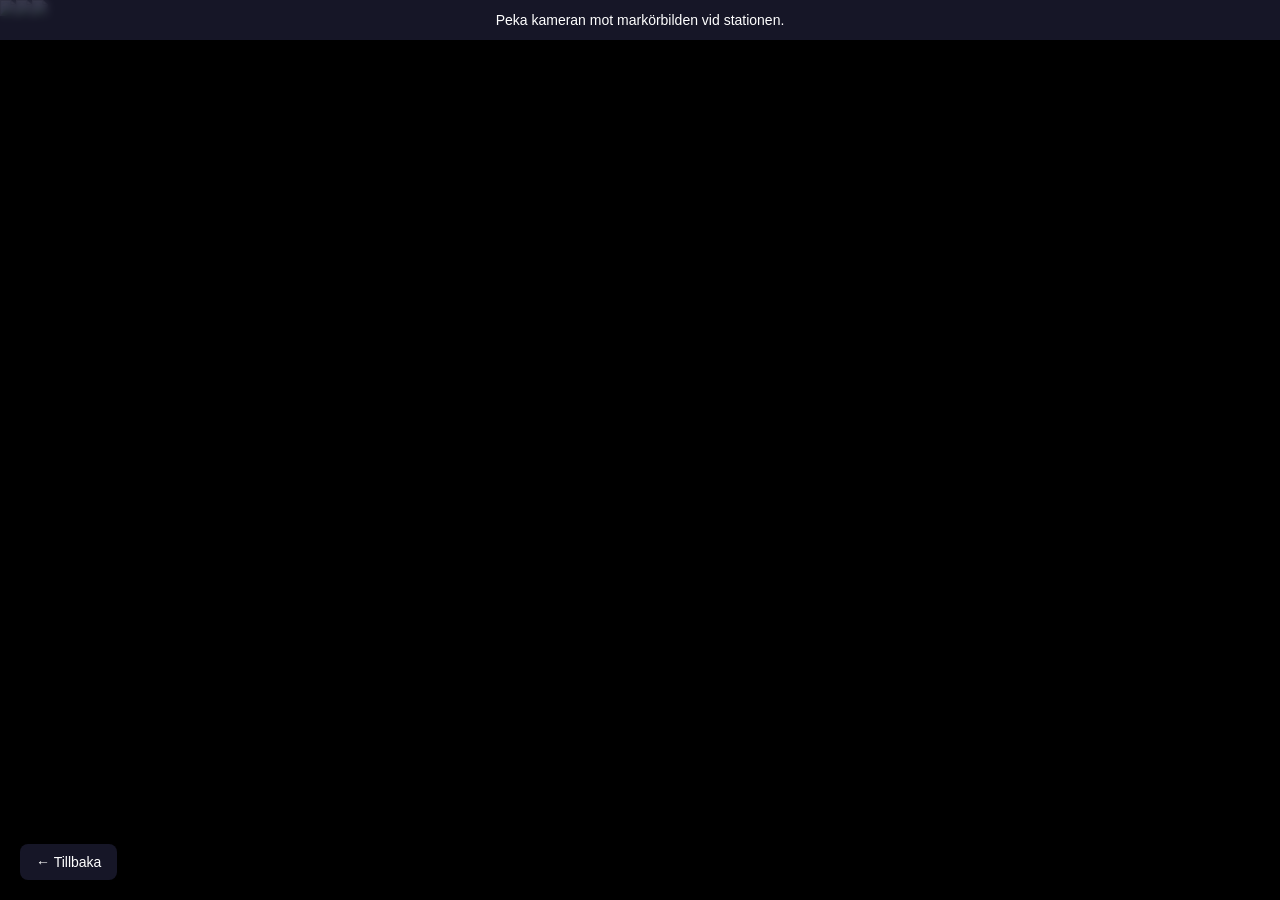
==== ar.html @ d1353ab8 "Lägg till komplett AR-webbapp för Sommargatan - index.html: landningssida med instruktioner och brow" ====
<!DOCTYPE html>
<html lang="sv">
<head>
  <meta charset="UTF-8">
  <meta name="viewport" content="width=device-width, initial-scale=1.0, maximum-scale=1.0, user-scalable=no">
  <meta name="apple-mobile-web-app-capable" content="yes">
  <title>Sommargatan AR</title>
  <script src="https://aframe.io/releases/1.5.0/aframe.min.js"></script>
  <script src="https://raw.githack.com/AR-js-org/AR.js/3.4.5/aframe/build/aframe-ar.js"></script>
  <link rel="stylesheet" href="css/ui.css">
  <style>
    html, body { margin: 0; overflow: hidden; background: #000; }
  </style>
</head>
<body>

  <!-- UI-lager ovanpå AR-kameravyn -->
  <div id="ui-overlay">
    <div id="status-bar">
      <span id="status-text">Laddar innehåll...</span>
    </div>
    <div id="station-info" class="hidden">
      <h2 id="station-name"></h2>
    </div>
    <a href="index.html" id="back-btn">&#8592; Tillbaka</a>
  </div>

  <!-- Visas om ingen markör hittas efter 15 sekunder -->
  <div id="nudge-overlay" class="hidden">
    Håll markörbilden helt synlig i kameravyn i bra ljusförhållanden.
    <br><br>
    <button onclick="document.getElementById('nudge-overlay').classList.add('hidden')"
            style="background:#4a90d9;color:#fff;border:none;padding:8px 18px;border-radius:6px;font-size:14px;cursor:pointer;">
      OK
    </button>
  </div>

  <!-- Visas vid kritiska fel -->
  <div id="error-overlay" class="hidden">
    <h2>Något gick fel</h2>
    <p id="error-message"></p>
    <a href="index.html">&#8592; Gå tillbaka</a>
  </div>

  <!-- AR-scen: A-Frame + AR.js -->
  <a-scene
    id="ar-scene"
    embedded
    arjs="sourceType: webcam; debugUIEnabled: false; detectionMode: mono_and_matrix; matrixCodeType: 3x3;"
    renderer="logarithmicDepthBuffer: true; antialias: true; alpha: true;"
    vr-mode-ui="enabled: false"
    loading-screen="dotsColor: white; backgroundColor: #1a1a2e">

    <a-assets id="asset-manager" timeout="15000">
      <!-- Tillgångar (modeller, bilder) injiceras hit dynamiskt av scene-builder.js -->
    </a-assets>

    <!-- Markörer injiceras hit dynamiskt av scene-builder.js -->

    <a-entity camera></a-entity>
  </a-scene>

  <!-- Ladda skript i rätt ordning: ui → marker → scene → config (config triggar kedjan) -->
  <script src="js/ui-controller.js"></script>
  <script src="js/marker-manager.js"></script>
  <script src="js/scene-builder.js"></script>
  <script src="js/config-loader.js"></script>

</body>
</html>
---- css/ui.css ----
/* ===================================================
   Sommargatan AR – Stilmall
   Täcker både landningssidan (index.html) och
   AR-överlägget (ar.html)
   =================================================== */

* {
  box-sizing: border-box;
  -webkit-tap-highlight-color: transparent;
}

body {
  margin: 0;
  overflow: hidden;
  font-family: -apple-system, BlinkMacSystemFont, 'Segoe UI', Helvetica, Arial, sans-serif;
}

/* --------------------------------------------------
   AR-ÖVERLÄGGET (ar.html)
   -------------------------------------------------- */

#ui-overlay {
  position: fixed;
  top: 0; left: 0; right: 0; bottom: 0;
  pointer-events: none;
  z-index: 100;
}

#status-bar {
  position: absolute;
  top: 0; left: 0; right: 0;
  background: rgba(26, 26, 46, 0.85);
  color: #fff;
  padding: 12px 16px;
  font-size: 14px;
  text-align: center;
  -webkit-backdrop-filter: blur(4px);
  backdrop-filter: blur(4px);
}

#station-info {
  position: absolute;
  bottom: 80px;
  left: 50%;
  transform: translateX(-50%);
  background: rgba(26, 26, 46, 0.88);
  color: #fff;
  padding: 12px 20px;
  border-radius: 10px;
  text-align: center;
  pointer-events: auto;
  min-width: 200px;
  -webkit-backdrop-filter: blur(4px);
  backdrop-filter: blur(4px);
}

#station-info h2 {
  margin: 0;
  font-size: 18px;
}

#back-btn {
  position: absolute;
  bottom: 20px;
  left: 20px;
  background: rgba(26, 26, 46, 0.85);
  color: #fff;
  padding: 10px 16px;
  border-radius: 8px;
  text-decoration: none;
  font-size: 14px;
  pointer-events: auto;
  -webkit-backdrop-filter: blur(4px);
  backdrop-filter: blur(4px);
}

/* Nudge – visas om ingen markör hittas på 15 sek */
#nudge-overlay {
  position: fixed;
  bottom: 110px;
  left: 50%;
  transform: translateX(-50%);
  background: rgba(26, 26, 46, 0.9);
  color: #fff;
  padding: 14px 20px;
  border-radius: 10px;
  text-align: center;
  pointer-events: auto;
  max-width: 290px;
  font-size: 14px;
  line-height: 1.5;
  -webkit-backdrop-filter: blur(4px);
  backdrop-filter: blur(4px);
  z-index: 150;
}

/* Fel-överlägget */
#error-overlay {
  position: fixed;
  top: 0; left: 0; right: 0; bottom: 0;
  background: rgba(10, 10, 30, 0.97);
  color: #fff;
  display: flex;
  flex-direction: column;
  align-items: center;
  justify-content: center;
  padding: 30px;
  text-align: center;
  z-index: 200;
}

#error-overlay h2 {
  font-size: 22px;
  margin-bottom: 14px;
  color: #ff6b6b;
}

#error-overlay p {
  font-size: 15px;
  line-height: 1.6;
  color: #ccc;
  max-width: 320px;
}

#error-overlay a {
  color: #4a90d9;
  display: inline-block;
  margin-top: 24px;
  font-size: 15px;
  text-decoration: none;
}

/* Dölj-klass – används av alla överläggsdelar */
.hidden {
  display: none !important;
}

/* --------------------------------------------------
   LANDNINGSSIDAN (index.html)
   -------------------------------------------------- */

body:has(.landing) {
  overflow-y: auto;
}

.landing {
  min-height: 100vh;
  background: #1a1a2e;
  color: #fff;
  display: flex;
  flex-direction: column;
  align-items: center;
  padding: 48px 24px 40px;
  overflow-y: auto;
}

.landing h1 {
  font-size: 28px;
  margin: 0 0 6px;
  text-align: center;
  letter-spacing: -0.5px;
}

.municipality {
  font-size: 14px;
  color: #9999bb;
  margin: 0 0 36px;
  text-align: center;
}

.steps {
  width: 100%;
  max-width: 380px;
  margin-bottom: 36px;
}

.step {
  display: flex;
  align-items: flex-start;
  gap: 16px;
  margin-bottom: 24px;
}

.step-number {
  background: #4a90d9;
  color: #fff;
  width: 38px;
  height: 38px;
  border-radius: 50%;
  display: flex;
  align-items: center;
  justify-content: center;
  font-size: 17px;
  font-weight: bold;
  flex-shrink: 0;
}

.step-text h3 {
  margin: 2px 0 4px;
  font-size: 16px;
}

.step-text p {
  margin: 0;
  font-size: 14px;
  color: #9999bb;
  line-height: 1.5;
}

.start-btn {
  display: block;
  background: #4a90d9;
  color: #fff;
  text-decoration: none;
  font-size: 18px;
  font-weight: bold;
  padding: 16px 40px;
  border-radius: 12px;
  text-align: center;
  width: 100%;
  max-width: 320px;
  transition: background 0.15s;
}

.start-btn:active {
  background: #3a7bc8;
}

.browser-note {
  margin-top: 20px;
  font-size: 12px;
  color: #666688;
  text-align: center;
  max-width: 300px;
  line-height: 1.6;
}

.unsupported-msg {
  background: rgba(255, 107, 107, 0.12);
  border: 1px solid rgba(255, 107, 107, 0.5);
  border-radius: 10px;
  padding: 16px 20px;
  margin-top: 20px;
  max-width: 320px;
  text-align: center;
  font-size: 14px;
  line-height: 1.6;
  color: #ff9999;
}
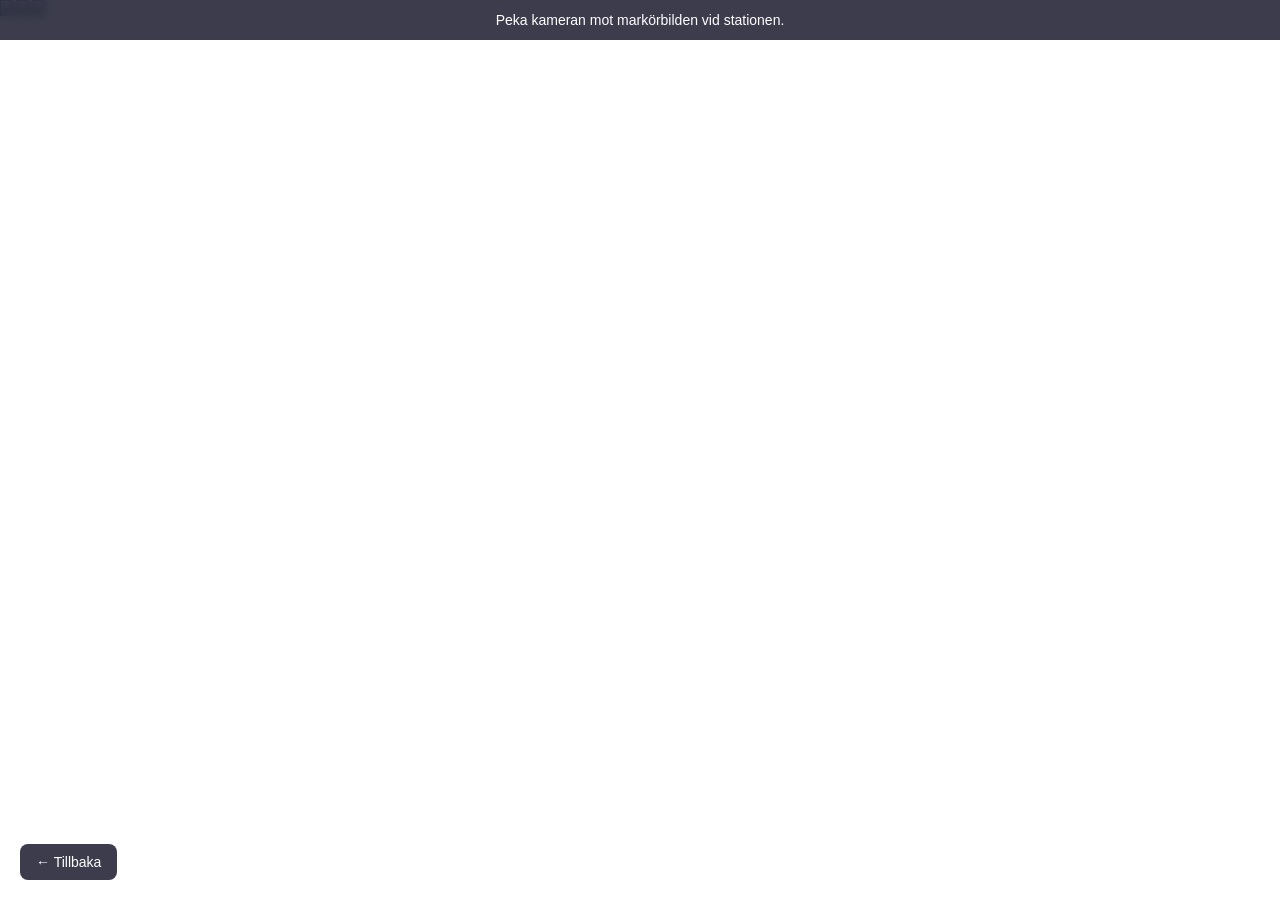
==== commit f031d581: "Fixa svart skärm och lägg till preset-markörsstöd - ar.html: ta bort background:#000, ta bort logari" ====
--- a/ar.html
+++ b/ar.html
@@ -9,7 +9,20 @@
   <script src="https://raw.githack.com/AR-js-org/AR.js/3.4.5/aframe/build/aframe-ar.js"></script>
   <link rel="stylesheet" href="css/ui.css">
   <style>
-    html, body { margin: 0; overflow: hidden; background: #000; }
+    /* Ingen bakgrundsfärg – AR.js kameraflöde ska synas igenom */
+    html, body { margin: 0; overflow: hidden; background: transparent; }
+    /* Säkerställ att canvas och video fyller hela skärmen */
+    .a-canvas {
+      position: fixed !important;
+      top: 0 !important; left: 0 !important;
+      width: 100vw !important; height: 100vh !important;
+    }
+    video {
+      position: fixed !important;
+      top: 0 !important; left: 0 !important;
+      width: 100vw !important; height: 100vh !important;
+      object-fit: cover !important;
+    }
   </style>
 </head>
 <body>
@@ -47,9 +60,9 @@
     id="ar-scene"
     embedded
     arjs="sourceType: webcam; debugUIEnabled: false; detectionMode: mono_and_matrix; matrixCodeType: 3x3;"
-    renderer="logarithmicDepthBuffer: true; antialias: true; alpha: true;"
+    renderer="antialias: true; alpha: true;"
     vr-mode-ui="enabled: false"
-    loading-screen="dotsColor: white; backgroundColor: #1a1a2e">
+    loading-screen="enabled: false">
 
     <a-assets id="asset-manager" timeout="15000">
       <!-- Tillgångar (modeller, bilder) injiceras hit dynamiskt av scene-builder.js -->
